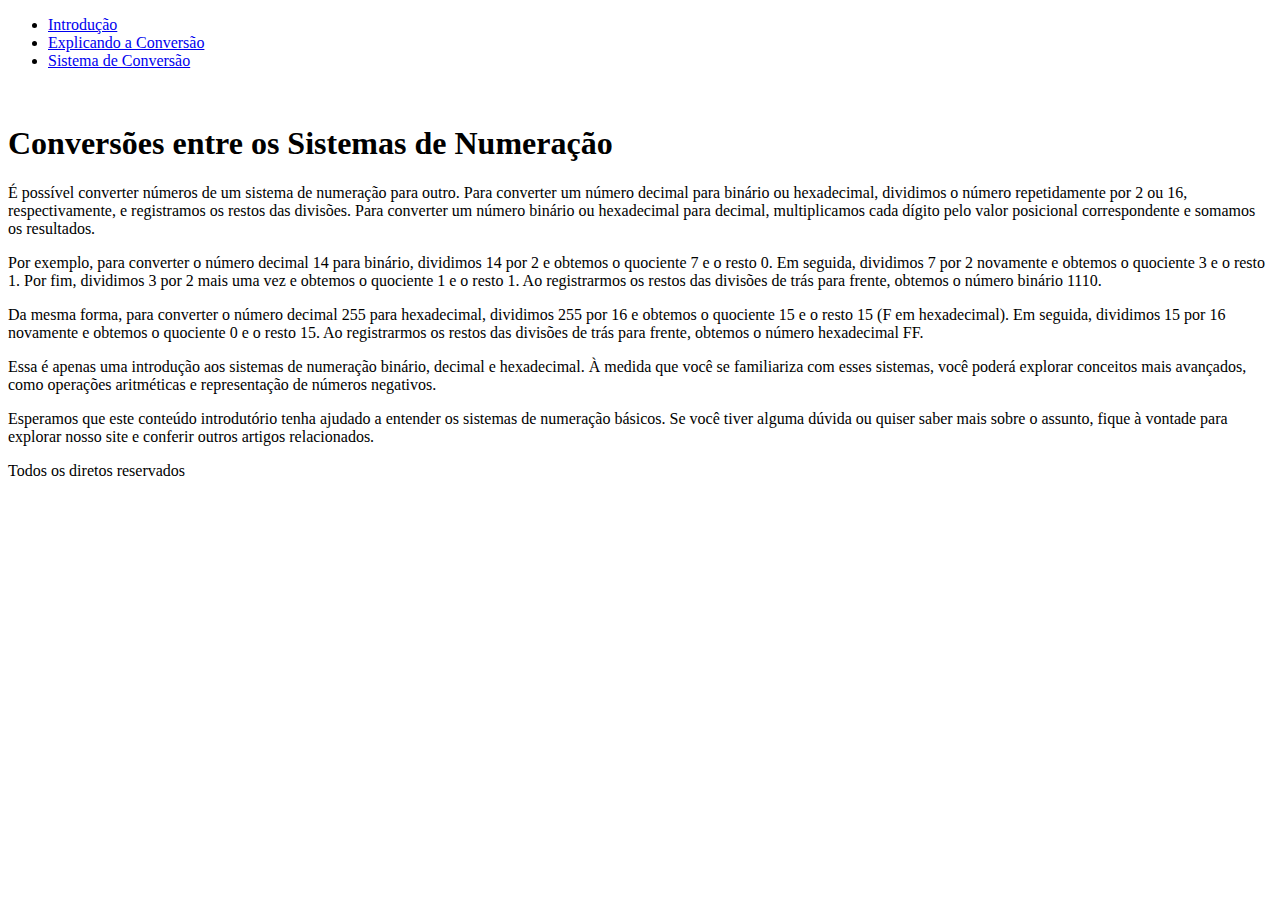
==== explicando.html @ 2db11a39 "Teste arquivos" ====
<!DOCTYPE html>
<html lang="en">
<head>
    <meta charset="UTF-8">
    <meta name="viewport" content="width=device-width, initial-scale=1.0">
    <link rel="stylesheet" href="css/StyleConversao.css">
    <title>Explicando a Conversão</title>
</head>
<body>
    <header>
        <nav>
            <ul>
            <li><a href="Index.html">Introdução</a></li>
            <li><a href="explicando.html">Explicando a Conversão</a></li>
            <li><a href="sistemaDeConversao.html">Sistema de Conversão</a></li>
        </ul>
    </nav>
    </header>

    <main>

        <section class="sistemaNumeracao">
            
            <img src="img/logo.ifpng.png" alt="">
            
            <h1>Conversões entre os Sistemas de Numeração</h1>
                <p>
                É possível converter números de um sistema de numeração para outro. Para converter um número decimal para
                binário ou hexadecimal, dividimos o número repetidamente por 2 ou 16, respectivamente, e registramos os restos
                das divisões. Para converter um número binário ou hexadecimal para decimal, multiplicamos cada dígito pelo valor
                posicional correspondente e somamos os resultados.
                </p>

                <p>
                Por exemplo, para converter o número decimal 14 para binário, dividimos 14 por 2 e obtemos o quociente 7 e o
                resto 0. Em seguida, dividimos 7 por 2 novamente e obtemos o quociente 3 e o resto 1. Por fim, dividimos 3 por 2
                mais uma vez e obtemos o quociente 1 e o resto 1. Ao registrarmos os restos das divisões de trás para frente,
                obtemos o número binário 1110.
                </p>

                <p>
                Da mesma forma, para converter o número decimal 255 para hexadecimal, dividimos 255 por 16 e obtemos o quociente
                15 e o resto 15 (F em hexadecimal). Em seguida, dividimos 15 por 16 novamente e obtemos o quociente 0 e o resto
                15. Ao registrarmos os restos das divisões de trás para frente, obtemos o número hexadecimal FF.
                </p>

                <p>
                Essa é apenas uma introdução aos sistemas de numeração binário, decimal e hexadecimal. À medida que você se
                familiariza com esses sistemas, você poderá explorar conceitos mais avançados, como operações aritméticas e
                representação de números negativos.
                </p>

                <p>
                Esperamos que este conteúdo introdutório tenha ajudado a entender os sistemas de numeração básicos. Se você
                tiver alguma dúvida ou quiser saber mais sobre o assunto, fique à vontade para explorar nosso site e conferir
                outros artigos relacionados.
                </p>
        </section>

    </main>

    <footer>
        <p>Todos os diretos reservados</p>
        <img src="img/logo.if_footer.png" alt="">
    </footer>
    

    <h1>

    </h1>



</body>

</html>
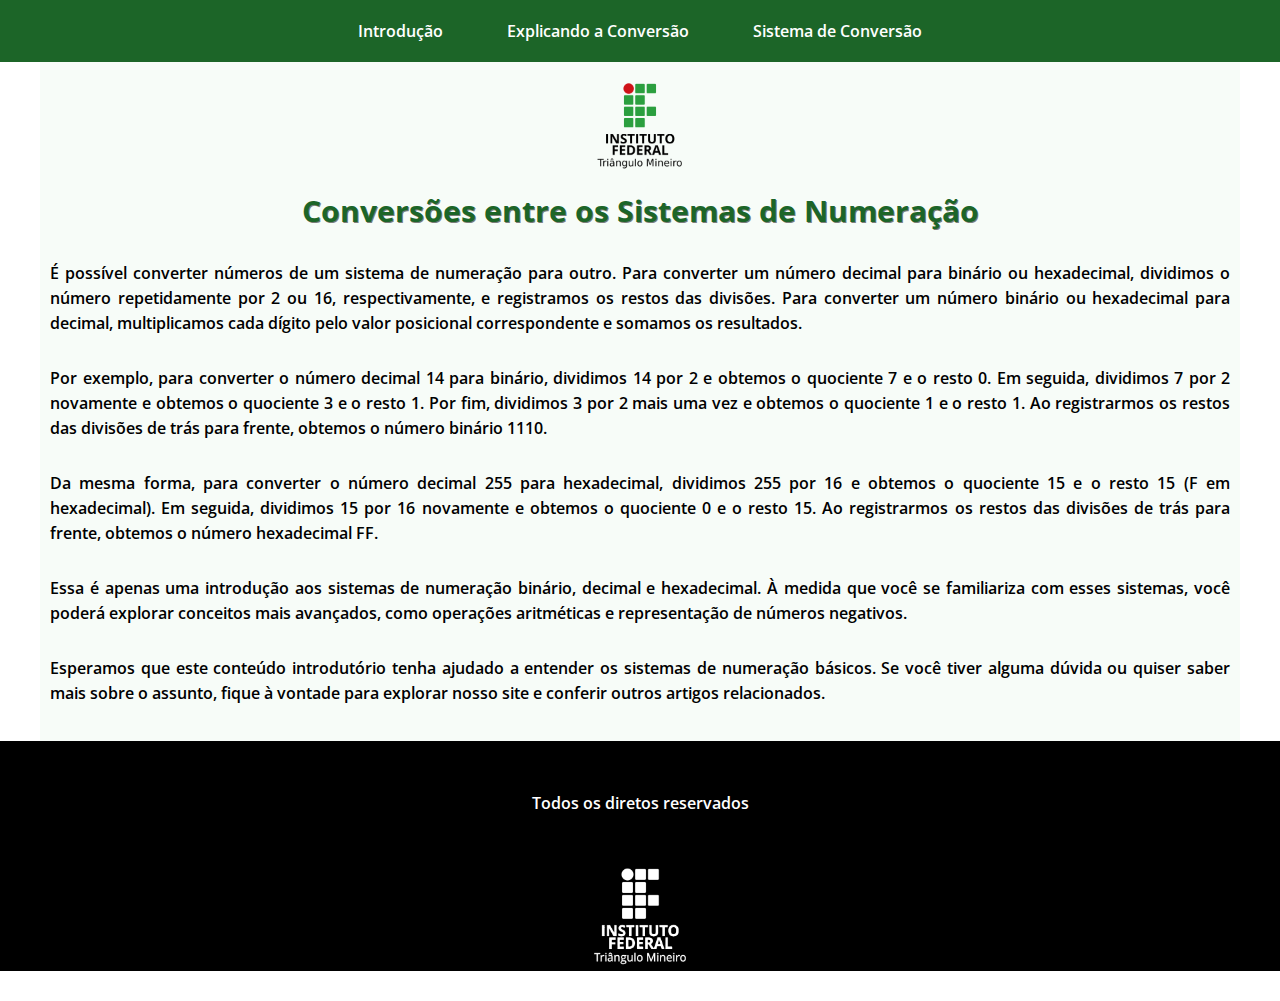
==== commit 8e62acc4: "Update explicando.html" ====
--- a/explicando.html
+++ b/explicando.html
@@ -3,7 +3,7 @@
 <head>
     <meta charset="UTF-8">
     <meta name="viewport" content="width=device-width, initial-scale=1.0">
-    <link rel="stylesheet" href="css/StyleConversao.css">
+    <link rel="stylesheet" href="StyleConversao.css">
     <title>Explicando a Conversão</title>
 </head>
 <body>
@@ -21,7 +21,7 @@
 
         <section class="sistemaNumeracao">
             
-            <img src="img/logo.ifpng.png" alt="">
+            <img src="logo.ifpng.png" alt="">
             
             <h1>Conversões entre os Sistemas de Numeração</h1>
                 <p>
@@ -61,7 +61,7 @@
 
     <footer>
         <p>Todos os diretos reservados</p>
-        <img src="img/logo.if_footer.png" alt="">
+        <img src="logo.if_footer.png" alt="">
     </footer>
     
 
@@ -73,4 +73,4 @@
 
 </body>
 
-</html>+</html>
--- a/StyleConversao.css
+++ b/StyleConversao.css
@@ -0,0 +1,138 @@
+@import url('https://fonts.googleapis.com/css2?family=Inter:wght@200;300;400;700&family=Open+Sans:wght@300;400;500;600;700&family=Roboto:wght@100;300;400;500;700&display=swap');
+
+* {
+    padding:0px;
+    margin:0px;
+    box-sizing: border-box;
+    font-family: 'Open Sans', sans-serif;
+    text-align: center;
+    margin: auto;
+}
+
+header{
+    text-align: center;
+    background-color: #1c6528;
+}
+
+header ul, header li{
+    list-style: none;
+}
+
+a{
+    text-decoration: none;
+    font-size: 16px ;
+    font-weight: 600;
+    color: white;
+    transform: translateX(50px);
+    border-radius: 15px;
+    padding: 10px 20px;
+    transition: all 0.3s;
+}
+
+a:hover{
+    background-color: white;
+    color: #1c6528 ;
+}
+
+a:active{
+    color: grey;
+}
+
+header ul li{
+    display: inline-block
+}
+
+header ul{
+    padding: 10px 5px;
+    margin: 0px 4px;
+}
+
+header li{
+    text-decoration: none;
+    padding: 10px;
+    font-size: 12px;
+}
+
+
+main{
+    width: 1200px;
+}
+
+section img, footer img{
+    width: 100px;
+}
+
+section{
+    padding: 20px 0px;
+}
+
+
+
+section:nth-child(even){
+    background-color: #f3f4f3;
+    padding: 20px 0px;
+}
+
+.sistemaNumeracao{
+    background-color: #f7fcf8;
+}
+
+p{
+    font-size: 16px;
+    padding: 15px 10px;
+    text-align: justify;
+    line-height: 25px;
+    font-weight: 600;
+}
+
+h1{
+    text-align: center;
+    color: #1c6528;
+    padding: 15px;
+    text-shadow: 1px 1px 0px rgb(124, 125, 122);
+    font-size: 30px;
+}
+
+h2{
+    color: #0b3011;
+    text-align: center;
+    padding: 30px 0px 10px 0px;
+    
+}
+
+div{
+    background-color: #9dc1a4;
+    width: 700px;
+    border-radius: 15px;
+}
+
+input{
+    border-radius: 15px;
+    border: 1px solid rgb(0, 26, 3);
+    background-color: #ebefdf;
+}
+
+.converter{
+    background-image: url(../img/fundo.jpg);
+    background-size: 100%;
+    background-repeat: no-repeat;
+}
+button{
+    font-weight: 600;
+    font-size: 12px;
+    padding: 5px 10px;
+    color: rgb(248, 254, 248);
+    background-color: #146d06;
+    border: none;
+    border-radius: 15px;
+}
+
+footer{
+    color: white;
+    background-color: black;
+
+}
+footer p{
+    padding: 50px 0px;
+    text-align: center;
+}